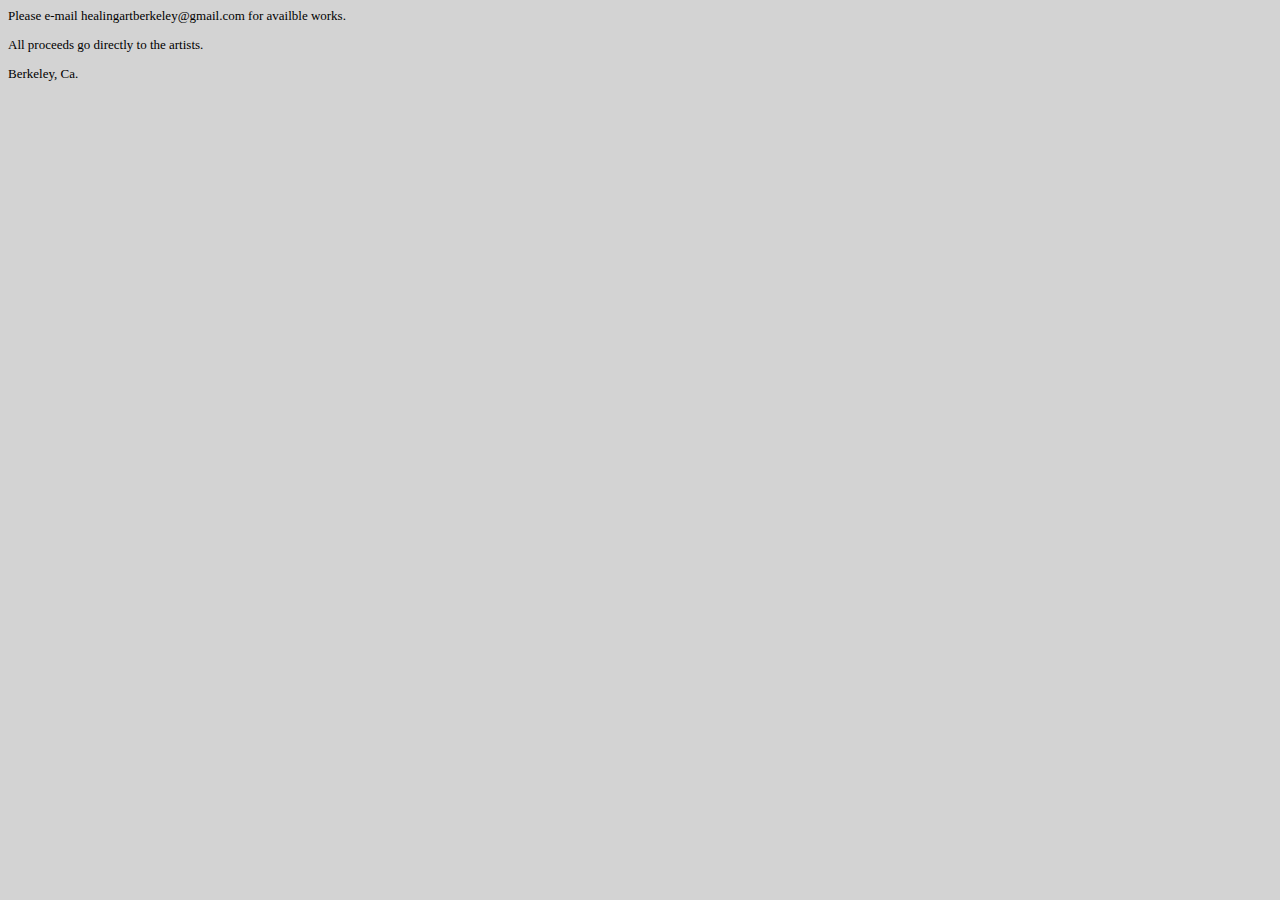
==== infopage.html @ b022861e "added new files" ====
<html>
<head>
    <meta charset="UTF-8">
    <meta name="viewport" content="width=device-width, initial-scale=1.0">
    <title></title>
    <link href="infopagecolor.css" rel="stylesheet" type="text/css">
    <link rel="icon" href="">
    </head>
    
    <body>
        <p>Please e-mail healingartberkeley@gmail.com for availble works.
        </p>
        <p>All proceeds go directly to the artists.</p>
        <p>Berkeley, Ca.</p>
        <br>
       
        
    </body>
</html>
---- infopagecolor.css ----
body{
  background-color: lightgray;
  color: black;
}

p{
    font-family: "OCR A Std";
    font-size: small; 
    
}
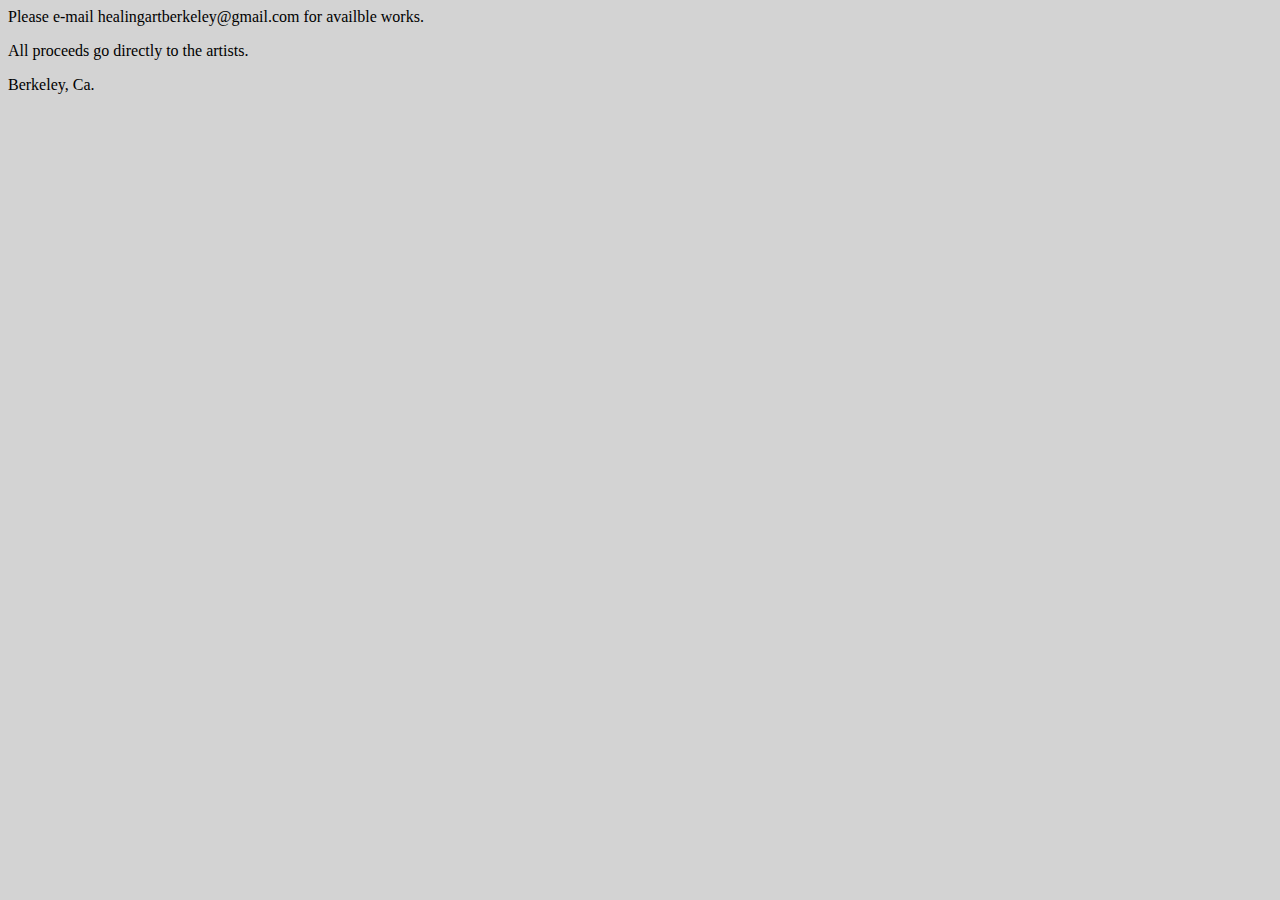
==== commit f93e2416: "Update infopage.html" ====
--- a/infopage.html
+++ b/infopage.html
@@ -5,6 +5,7 @@
     <title></title>
     <link href="infopagecolor.css" rel="stylesheet" type="text/css">
     <link rel="icon" href="">
+    <link href="https://fonts.googleapis.com/css2?family=Roboto+Mono&display=swap" rel="stylesheet">
     </head>
     
     <body>
@@ -16,4 +17,4 @@
        
         
     </body>
-</html>+</html>
--- a/infopagecolor.css
+++ b/infopagecolor.css
@@ -1,10 +1,7 @@
 body{
   background-color: lightgray;
   color: black;
+  font-family: ocr-a-std;
+  font-style: normal;
+  font-weight: 400;
 }
-
-p{
-    font-family: "OCR A Std";
-    font-size: small; 
-    
-}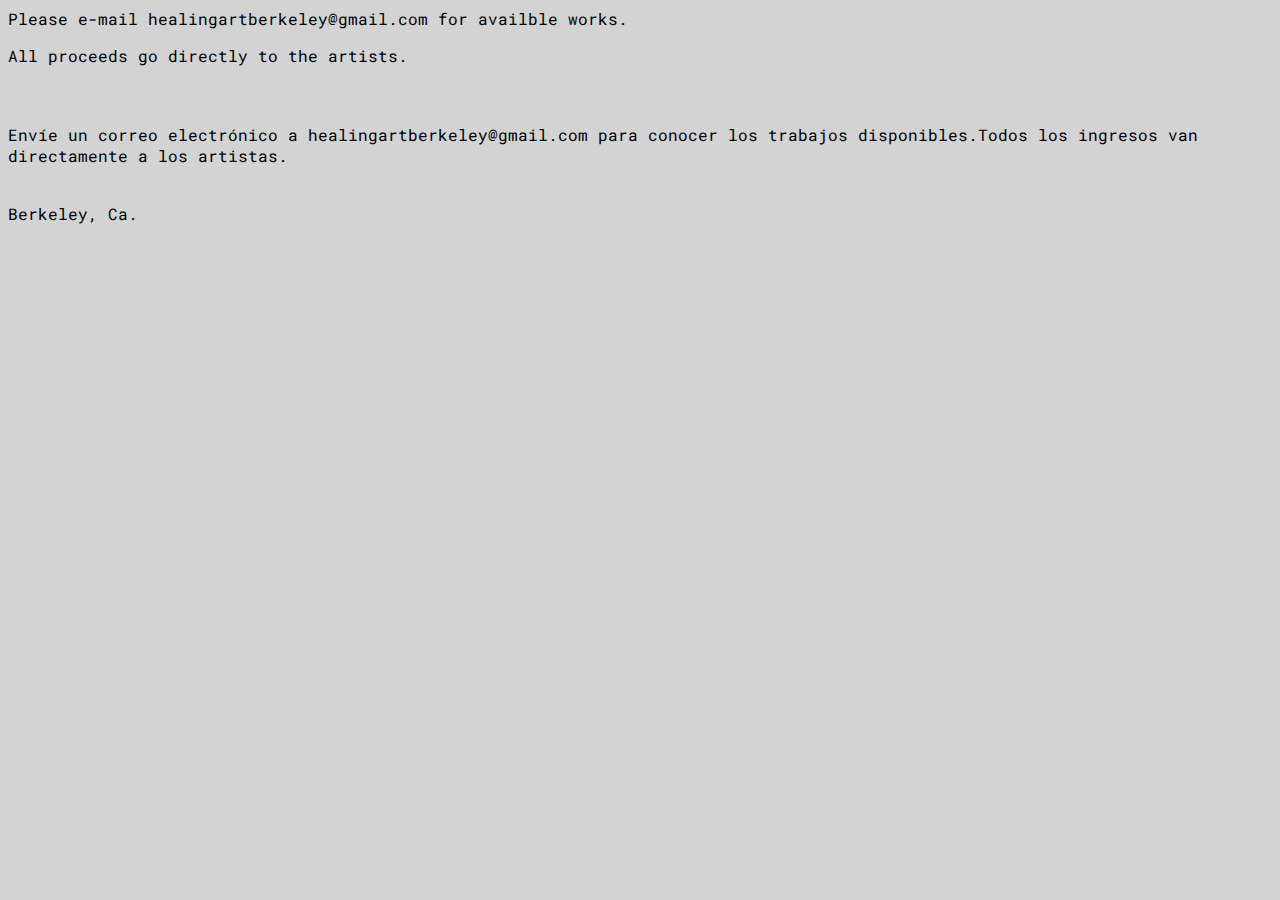
==== commit 493ab744: "Update infopage.html" ====
--- a/infopage.html
+++ b/infopage.html
@@ -12,9 +12,12 @@
         <p>Please e-mail healingartberkeley@gmail.com for availble works.
         </p>
         <p>All proceeds go directly to the artists.</p>
-        <p>Berkeley, Ca.</p>
+        <p> 
         <br>
-       
+        <br>
+        Envíe un correo electrónico a healingartberkeley@gmail.com para conocer los trabajos disponibles.Todos los ingresos van directamente a los artistas.</p>
+        <br>
+       Berkeley, Ca.
         
     </body>
 </html>
--- a/infopagecolor.css
+++ b/infopagecolor.css
@@ -1,7 +1,7 @@
 body{
   background-color: lightgray;
   color: black;
-  font-family: ocr-a-std;
+    font-family: 'Roboto Mono', monospace;
   font-style: normal;
   font-weight: 400;
 }
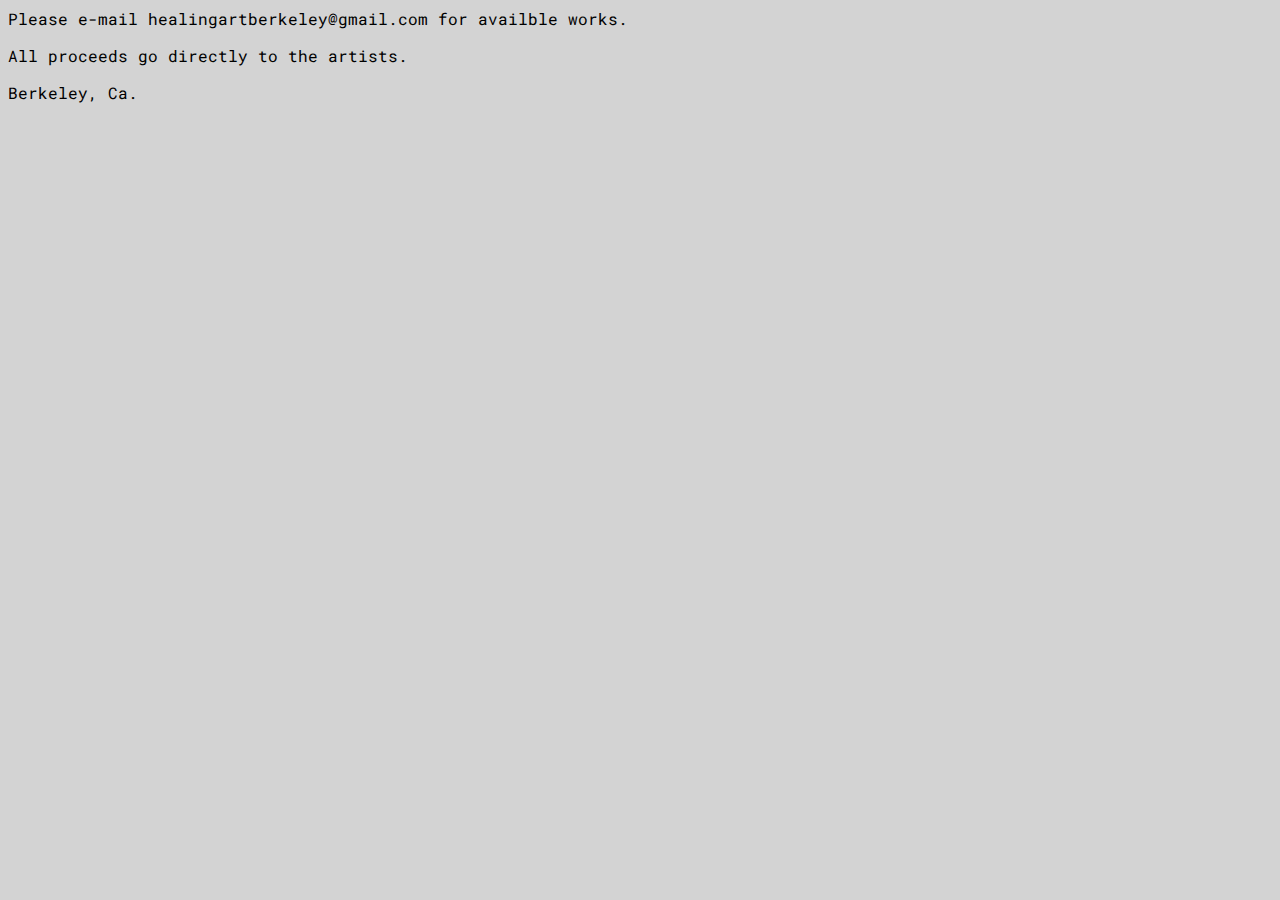
==== commit 6bc2ff25: "Update infopage.html" ====
--- a/infopage.html
+++ b/infopage.html
@@ -12,12 +12,9 @@
         <p>Please e-mail healingartberkeley@gmail.com for availble works.
         </p>
         <p>All proceeds go directly to the artists.</p>
-        <p> 
+        <p>Berkeley, Ca. </p>
         <br>
-        <br>
-        Envíe un correo electrónico a healingartberkeley@gmail.com para conocer los trabajos disponibles.Todos los ingresos van directamente a los artistas.</p>
-        <br>
-       Berkeley, Ca.
+       
         
     </body>
 </html>
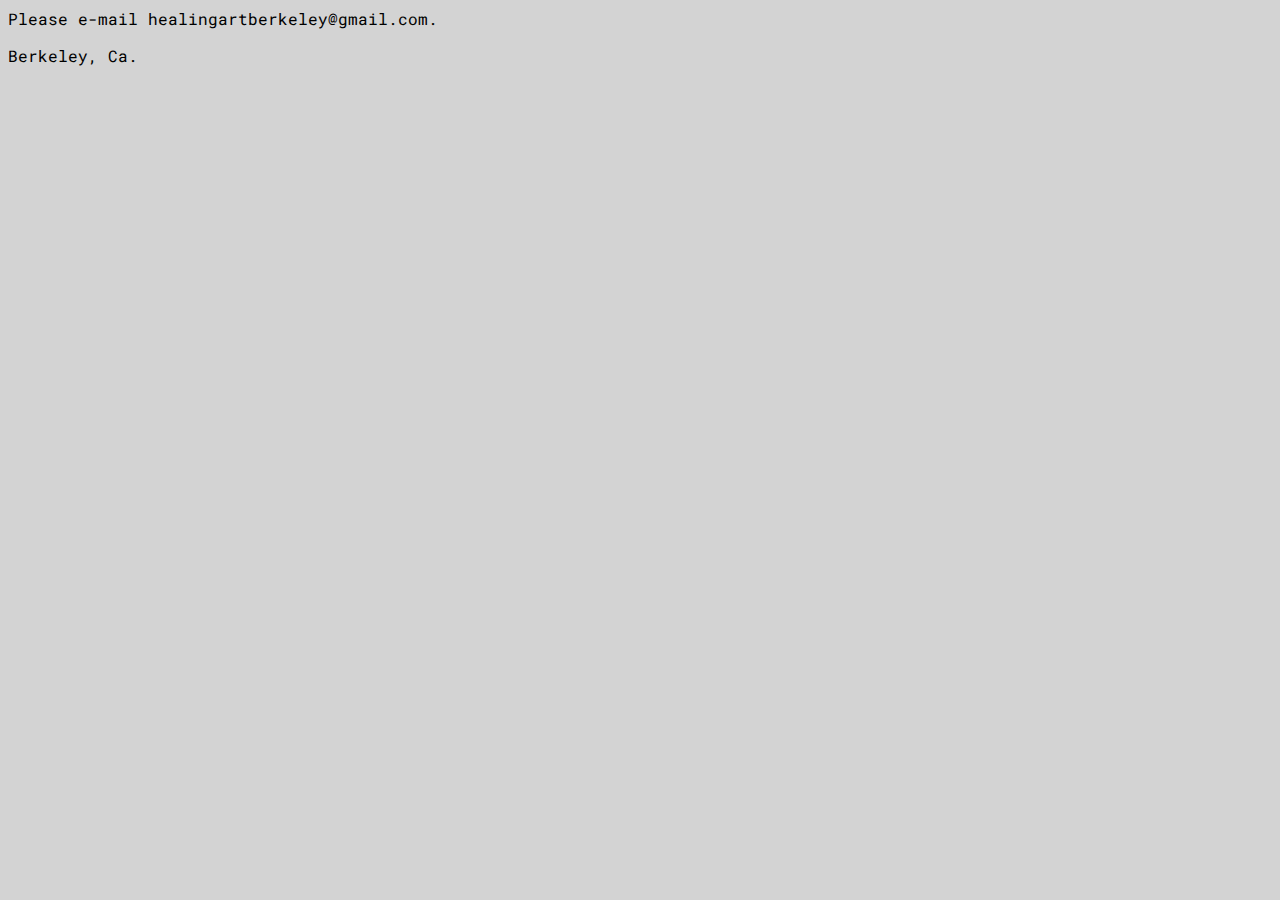
==== commit f566d167: "no more works" ====
--- a/infopage.html
+++ b/infopage.html
@@ -9,9 +9,8 @@
     </head>
     
     <body>
-        <p>Please e-mail healingartberkeley@gmail.com for availble works.
+        <p>Please e-mail healingartberkeley@gmail.com.
         </p>
-        <p>All proceeds go directly to the artists.</p>
         <p>Berkeley, Ca. </p>
         <br>
        
